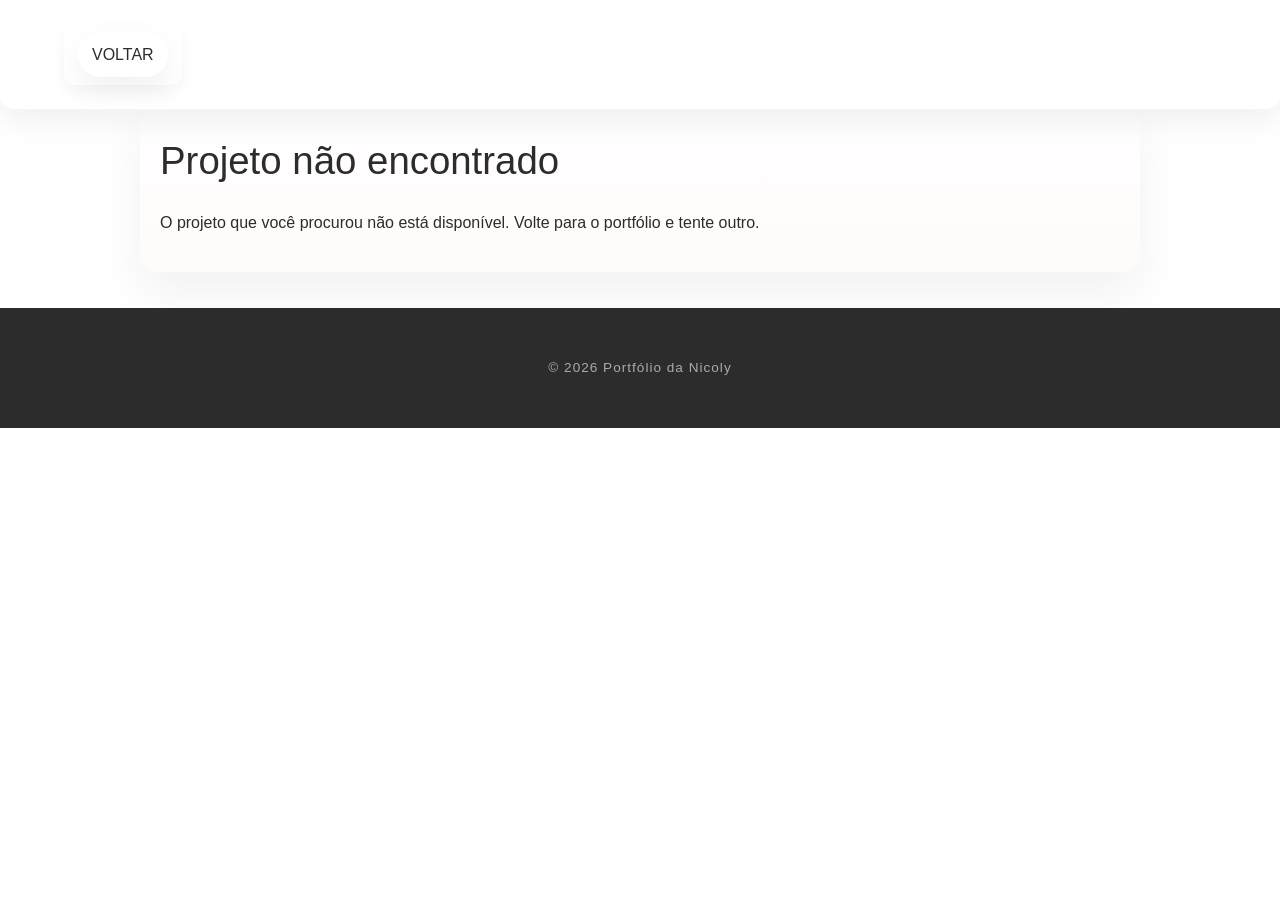
==== project.html @ 489e851e "Novos projetos" ====
<!DOCTYPE html>
<html lang="pt-BR">

<head>
    <meta charset="utf-8">
    <meta name="viewport" content="width=device-width, initial-scale=1">
    <title>Projeto — Detalhes</title>
    <link rel="stylesheet" href="style.css">
    <style>
        .project-hero {
            max-width: 1000px;
            margin: 36px auto;
            padding: 20px
        }

        .project-gallery {
            display: flex;
            gap: 12px;
            flex-wrap: wrap;
            margin-top: 16px
        }

        .project-gallery img {
            width: 100%;
            max-width: 320px;
            border-radius: 8px
        }

        .back-link {
            display: inline-block;
            margin-bottom: 12px
        }

        .project-meta {
            color: #666;
            margin-top: 8px
        }
    </style>
</head>

<body>
    <header class="main-header">
        <nav class="nav-links">
            <a href="index.html" class="nav-item">Voltar</a>
        </nav>
    </header>

    <main class="project-hero" id="project-root">
        <h1 id="project-title">Carregando...</h1>
        <div id="project-intro" class="project-meta"></div>
        <p id="project-description"></p>

        <div class="project-gallery" id="project-gallery"></div>
    </main>

    <footer class="main-footer">
        <p>&copy; 2026 Portfólio da Nicoly</p>
    </footer>

    <script>
        (function () {
            function qs(key) {
                const params = new URLSearchParams(window.location.search);
                return params.get(key);
            }

            const projects = {
                'residencia-linhas-fluidas': {
                    title: 'Residência Linhas Fluídas',
                    intro: 'Arquitetura residencial integrando luz natural e minimalismo.',
                    description: 'Projeto residencial com ênfase em fluxos orgânicos, materiais naturais e soluções de iluminação que ampliam espaços pequenos.',
                    images: [
                        'https://images.unsplash.com/photo-1600585154340-be6161a56a0c?auto=format&fit=crop&w=1200&q=80',
                        'https://images.unsplash.com/photo-1505693416388-ac5ce068fe85?auto=format&fit=crop&w=1200&q=80'
                    ]
                },
                'apartamento-quartzo-rose': {
                    title: 'Apartamento Quartzo Rose',
                    intro: 'Design de interiores em tons pastéis e texturas suaves.',
                    description: 'Ambiente assinado com paleta aconchegante, móveis sob medida e iluminação cenográfica para destacar pontos de interesse.',
                    images: [
                        'https://images.unsplash.com/photo-1616486338812-3dadae4b4ace?auto=format&fit=crop&w=1200&q=80',
                        'https://images.unsplash.com/photo-1524758631624-e2822e304c36?auto=format&fit=crop&w=1200&q=80'
                    ]

                },
                'teste': {
                    title: 'Teste',
                    intro: 'Design de interiores em tons pastéis e texturas suaves.',
                    description: 'Ambiente assinado com paleta aconchegante, móveis sob medida e iluminação cenográfica para destacar pontos de interesse.',
                    images: [
                        'https://images.unsplash.com/photo-1616486338812-3dadae4b4ace?auto=format&fit=crop&w=1200&q=80',
                        'https://images.unsplash.com/photo-1524758631624-e2822e304c36?auto=format&fit=crop&w=1200&q=80'
                    ]
                },
                'pavilhao-cupula-dourada': {
                    title: 'Pavilhão Cúpula Dourada',
                    intro: 'Estrutura contemporânea com materiais reflexivos.',
                    description: 'Pavilhão que explora vãos livres e superfícies metálicas para criar composições luminosas e cenográficas.',
                    images: [
                        'https://images.unsplash.com/photo-1600607687939-ce8a6c25118c?auto=format&fit=crop&w=1200&q=80',
                        'https://images.unsplash.com/photo-1505693416388-ac5ce068fe85?auto=format&fit=crop&w=1200&q=80'
                    ]
                },
                'living-conforto-moderno': {
                    title: 'Living Conforto Moderno',
                    intro: 'Sala integrada com mobiliário autoral.',
                    description: 'Projeto de sala de estar que combina peças contemporâneas, texturas naturais e detalhes metálicos para equilíbrio visual.',
                    images: [
                        'https://images.unsplash.com/photo-1618221195710-dd6b41faaea6?auto=format&fit=crop&w=1200&q=80',
                        'https://images.unsplash.com/photo-1524758631624-e2822e304c36?auto=format&fit=crop&w=1200&q=80'
                    ]
                }
            };

            const id = qs('id');
            const container = document.getElementById('project-root');
            const titleEl = document.getElementById('project-title');
            const descEl = document.getElementById('project-description');
            const introEl = document.getElementById('project-intro');
            const gallery = document.getElementById('project-gallery');

            if (!id || !projects[id]) {
                titleEl.innerText = 'Projeto não encontrado';
                descEl.innerText = 'O projeto que você procurou não está disponível. Volte para o portfólio e tente outro.';
                introEl.innerText = '';
                return;
            }

            const p = projects[id];
            titleEl.innerText = p.title;
            introEl.innerText = p.intro;
            descEl.innerText = p.description;

            (p.images || []).forEach(src => {
                const img = document.createElement('img');
                img.src = src;
                img.alt = p.title;
                gallery.appendChild(img);
            });
        })();
    </script>
</body>

</html>
---- style.css ----
:root {
    --color-white: #ffffff;
    --animation-fast: 220ms;
    --animation-medium: 450ms;
    --animation-slow: 800ms;
    --color-pink-light: #fff0f2;
    --color-pink-accent: #f3c6cf;
    --color-gold: #cfb53b;
    --color-gold-dark: #b59a2b;
    --color-text-dark: #2c2c2c;
    --color-text-muted: #7c7c7c;
    --transition-smooth: all 0.4s cubic-bezier(0.25, 0.46, 0.45, 0.94);
}

:root {
    --color-white: #ffffff;
    --animation-fast: 220ms;
    --animation-medium: 450ms;
    --animation-slow: 800ms;
    --color-pink-light: #fff0f2;
    --color-pink-accent: #f3c6cf;
    --color-gold: #cfb53b;
    --color-gold-dark: #b59a2b;
    --color-text-dark: #2c2c2c;
    --color-text-muted: #7c7c7c;
    --transition-smooth: all 0.4s cubic-bezier(0.25, 0.46, 0.45, 0.94);
}

* {
    box-sizing: border-box;
    margin: 0;
    padding: 0;
}

html {
    scroll-behavior: smooth;
    font-family: 'Helvetica Neue', Arial, sans-serif;
    color: var(--color-text-dark);
    background-color: var(--color-white);
}

body {
    overflow-x: hidden;
    line-height: 1.7;
}

/* reserve espaço para header (ajustável por media queries) */
:root {
    --header-height: 76px;
}

body {
    padding-top: var(--header-height);
}

.main-header {
    position: fixed;
    top: 0;
    left: 0;
    width: 100%;
    background-color: rgba(255, 255, 255, 0.95);
    display: flex;
    justify-content: space-between;
    align-items: center;
    padding: 1.5rem 4rem;
    z-index: 1000;
    border-bottom: 1px solid var(--color-pink-light);
    backdrop-filter: blur(5px);
    /* allow transform-based hide/show and smooth transitions */
    transform: translateY(0);
    transition: transform var(--animation-fast) ease, background-color 220ms ease, box-shadow 220ms ease, padding 220ms ease;
    will-change: transform, box-shadow, background-color;
}

:root {
    --header-height: 72px;
    /* fallback height if JS isn't available */
}

/* ensure content doesn't get covered by the fixed header */
body {
    padding-top: var(--header-height);
}

.main-header.scrolled {
    /* keep same padding to avoid collapsing header on scroll */
    box-shadow: 0 6px 26px rgba(0, 0, 0, 0.06);
    background-color: rgba(255, 255, 255, 0.98);
    transform: translateY(0);
}

/* header remains fixed; no hidden state */

.logo {
    font-size: 1.6rem;
    font-weight: 300;
    letter-spacing: 4px;
    color: var(--color-gold);
    text-transform: uppercase;
}

.logo-animate {
    animation: logoPop 900ms cubic-bezier(.22, .9, .26, 1) both;
}

@keyframes logoPop {
    0% {
        transform: translateY(-6px) scale(0.98);
        opacity: 0;
    }

    60% {
        transform: translateY(2px) scale(1.03);
        opacity: 1;
    }

    100% {
        transform: translateY(0) scale(1);
    }
}

.nav-links {
    display: inline-flex;
    align-items: center;
    justify-content: center;
    padding: 0.5rem 0.85rem;
    background: transparent;
    color: var(--color-text-dark);
    border-radius: 12px;
    box-shadow: 0 8px 18px rgba(0, 0, 0, 0.04);
    text-decoration: none;
    transition: transform var(--animation-fast) ease, background-color var(--animation-fast) ease, color var(--animation-fast) ease, box-shadow var(--animation-fast) ease;
    text-transform: uppercase;
    transition: var(--transition-smooth), transform var(--animation-fast) ease;
    position: relative;
}

.nav-item::after {
    content: '';
    position: absolute;
    bottom: -5px;
    left: 0;
    width: 0;
    height: 1px;
    background-color: var(--color-gold);
    transition: var(--transition-smooth);
}

.nav-item:hover {
    color: var(--color-gold);
}

.nav-item:hover::after {
    width: 100%;
}

.hero-section {
    height: 100vh;
    display: flex;
    align-items: center;
    justify-content: center;
    background: linear-gradient(135deg, var(--color-white) 50%, var(--color-pink-light) 100%);
    padding: 0 2rem;
    text-align: center;
    margin-top: 0;
    position: relative;
}

.hero-content {
    max-width: 800px;
    animation: fadeIn 1.2s ease-out;
    transition: transform var(--animation-medium) cubic-bezier(.22, .9, .26, 1);
    will-change: transform;
    background: rgba(255, 255, 255, 0.72);
    backdrop-filter: blur(6px) saturate(120%);
    border-radius: 18px;
    padding: 2.5rem;
    box-shadow: 0 28px 60px rgba(0, 0, 0, 0.06);
}

.hero-title {
    font-size: 3rem;
    font-weight: 300;
    line-height: 1.2;
    letter-spacing: -1px;
    color: var(--color-text-dark);
    margin-bottom: 1.5rem;
}

.hero-subtitle {
    font-size: 1.2rem;
    color: var(--color-text-muted);
    margin-bottom: 2.5rem;
    font-weight: 300;
}

.hero-btn {
    display: inline-block;
    text-decoration: none;
    padding: 0.9rem 2.4rem;
    background-color: transparent;
    color: var(--color-gold);
    border: 1px solid var(--color-gold);
    border-radius: 999px;
    font-size: 0.9rem;
    letter-spacing: 2px;
    text-transform: uppercase;
    transition: var(--transition-smooth);
}

.hero-btn:hover {
    background-color: var(--color-gold);
    color: var(--color-white);
    box-shadow: 0 10px 20px rgba(207, 181, 59, 0.15);
}

section {
    padding: 8rem 4rem;
}

.section-title {
    text-align: center;
    font-size: 2.2rem;
    font-weight: 300;
    letter-spacing: 2px;
    margin-bottom: 3rem;
    position: relative;
    text-transform: uppercase;
}

.section-title::after {
    content: '';
    display: block;
    width: 40px;
    height: 2px;
    background-color: var(--color-gold);
    margin: 1rem auto 0 auto;
    border-radius: 2px;
}

.filter-container {
    display: flex;
    justify-content: center;
    gap: 1.5rem;
    margin-bottom: 4rem;
}

.filter-btn {
    background: none;
    border: none;
    padding: 0.5rem 1.5rem;
    font-size: 0.9rem;
    text-transform: uppercase;
    letter-spacing: 1px;
    cursor: pointer;
    color: var(--color-text-muted);
    transition: var(--transition-smooth);
    border-bottom: 2px solid transparent;
}

.filter-btn.active,
.filter-btn:hover {
    color: var(--color-text-dark);
    border-bottom: 2px solid var(--color-pink-accent);
}

.portfolio-grid {
    display: grid;
    grid-template-columns: repeat(auto-fill, minmax(450px, 1fr));
    gap: 3rem;
}

.portfolio-item {
    background-color: var(--color-white);
    border-bottom: 2px solid var(--color-pink-light);
    transition: transform var(--animation-medium) ease, box-shadow var(--animation-medium) ease, border-bottom-color var(--animation-medium) ease, opacity var(--animation-medium) ease;
    transform-style: preserve-3d;
    border-radius: 14px;
    overflow: hidden;
}

.portfolio-item:hover {
    transform: translateY(-10px) scale(1.02) rotateX(1deg);
    border-bottom-color: var(--color-gold);
    box-shadow: 0 18px 40px rgba(0, 0, 0, 0.06);
}

.image-wrapper {
    position: relative;
    width: 100%;
    height: 350px;
    overflow: hidden;
    background-color: var(--color-pink-light);
    perspective: 900px;
    border-radius: 12px;
}

.image-wrapper img {
    width: 100%;
    height: 100%;
    object-fit: cover;
    border-radius: 10px;
    transition: transform var(--animation-medium) cubic-bezier(.22, .9, .26, 1), box-shadow var(--animation-medium) ease;
    transform-origin: center center;
}

.portfolio-item:hover .image-wrapper img {
    transform: scale(1.05) rotateZ(0.001deg);
}

.overlay {
    position: absolute;
    top: 0;
    left: 0;
    width: 100%;
    height: 100%;
    background-color: rgba(255, 240, 242, 0.85);
    display: flex;
    align-items: center;
    justify-content: center;
    opacity: 0;
    transition: opacity var(--animation-fast) ease, background-color var(--animation-fast) ease;
    cursor: pointer;
    border-radius: 10px;
}

.portfolio-item:hover .overlay {
    opacity: 1;
}

.view-project {
    color: var(--color-text-dark);
    font-size: 0.9rem;
    letter-spacing: 2px;
    text-transform: uppercase;
    border-bottom: 1px solid var(--color-gold);
    padding-bottom: 0.3rem;
}

.item-info {
    padding: 2rem 1rem;
}

.item-info h3 {
    font-size: 1.4rem;
    font-weight: 400;
    margin-bottom: 0.8rem;
    color: var(--color-text-dark);
}

.item-info p {
    font-size: 0.95rem;
    color: var(--color-text-muted);
    font-weight: 300;
}

.card-hidden {
    opacity: 0;
    transform: translateY(40px);
    transition: opacity var(--animation-slow) ease-out, transform var(--animation-slow) ease-out;
}

.card-visible {
    opacity: 1;
    transform: translateY(0);
}

.about-section {
    background-color: var(--color-pink-light);
}

.about-container {
    max-width: 1200px;
    margin: 0 auto;
    display: grid;
    grid-template-columns: 1.2fr 0.8fr;
    gap: 4rem;
    align-items: center;
}

.section-title-left {
    font-size: 2.2rem;
    font-weight: 300;
    letter-spacing: 2px;
    margin-bottom: 2rem;
    text-transform: uppercase;
    color: var(--color-gold);
}

.about-description {
    font-size: 1.1rem;
    font-weight: 300;
    color: var(--color-text-dark);
    margin-bottom: 3rem;
}

.resume-timeline {
    border-left: 1px solid var(--color-gold);
    padding-left: 2rem;
}

/* Project page styles */
.project-hero {
    max-width: 1200px;
    margin: 48px auto;
    padding: 32px;
    background: linear-gradient(180deg, rgba(255, 255, 255, 0.9), rgba(255, 250, 250, 0.95));
    border-radius: 16px;
    box-shadow: 0 20px 50px rgba(14, 14, 14, 0.06);
}

.project-hero h1 {
    font-size: 2.4rem;
    font-weight: 400;
    margin-bottom: 0.6rem;
    color: var(--color-text-dark);
}

.project-meta {
    color: var(--color-text-muted);
    font-size: 0.95rem;
    margin-bottom: 1rem;
}

.project-description {
    margin-top: 12px;
    color: var(--color-text-dark);
    font-weight: 300;
}

.project-gallery {
    display: grid;
    grid-template-columns: repeat(auto-fit, minmax(260px, 1fr));
    gap: 16px;
    margin-top: 20px;
}

.project-gallery img {
    width: 100%;
    height: 220px;
    object-fit: cover;
    border-radius: 12px;
    transition: transform var(--animation-fast) ease, box-shadow var(--animation-fast) ease;
}

.project-gallery img:hover {
    transform: translateY(-6px) scale(1.02);
    box-shadow: 0 18px 36px rgba(0, 0, 0, 0.08);
}

.project-cta {
    display: flex;
    gap: 12px;
    margin-top: 18px;
}

.project-cta a {
    text-decoration: none;
    padding: 10px 16px;
    border-radius: 10px;
    background: transparent;
    border: 1px solid var(--color-gold);
    color: var(--color-gold);
    transition: var(--transition-smooth);
}

.project-cta a.primary {
    background: var(--color-gold);
    color: var(--color-white);
}

@media (max-width:720px) {
    .main-header {
        padding: 1rem 1.2rem
    }

    .project-hero {
        padding: 18px;
        margin: 20px
    }

    .project-gallery img {
        height: 180px
    }
}

/* footer uses default flow (not fixed) */


.timeline-entry {
    margin-bottom: 2.5rem;
    position: relative;
}

.timeline-entry::before {
    content: '';
    position: absolute;
    left: calc(-2rem - 4px);
    top: 6px;
    width: 7px;
    height: 7px;
    background-color: var(--color-gold);
    border-radius: 50%;
}

.timeline-entry .year {
    font-size: 0.85rem;
    color: var(--color-gold-dark);
    font-weight: 500;
    display: block;
    margin-bottom: 0.3rem;
}

.timeline-entry h4 {
    font-size: 1.1rem;
    font-weight: 400;
    margin-bottom: 0.5rem;
}

.timeline-entry p {
    font-size: 0.9rem;
    color: var(--color-text-muted);
    font-weight: 300;
}

.about-image-wrapper {
    width: 100%;
    height: 500px;
    overflow: hidden;
    border-radius: 18px;
    box-shadow: 0 15px 35px rgba(0, 0, 0, 0.05);
}

.about-image-wrapper img {
    width: 100%;
    height: 100%;
    object-fit: cover;
}

/* ---------- GitHub Pages visual fallback ---------- */
/* Fixes for environments that don't support backdrop-filter or render transparencies oddly */
@supports not ((-webkit-backdrop-filter: blur(1px)) or (backdrop-filter: blur(1px))) {

    .hero-content,
    .main-header {
        background-color: rgba(255, 255, 255, 0.96) !important;
        -webkit-backdrop-filter: none !important;
        backdrop-filter: none !important;
        box-shadow: 0 6px 18px rgba(0, 0, 0, 0.04) !important;
    }

    .about-section {
        background-color: #fff !important;
    }
}

/* Make the responsive grid and images more robust on Pages */
.portfolio-grid {
    grid-template-columns: repeat(auto-fill, minmax(260px, 1fr)) !important;
    gap: 2rem;
}

.image-wrapper {
    height: auto !important;
}

.image-wrapper img {
    height: auto !important;
    max-height: 420px;
    width: 100%;
}

.hero-section {
    min-height: 70vh;
}

/* Tamer shadows for better contrast */
.portfolio-item,
.hero-content,
.about-image-wrapper,
.lightbox-content {
    box-shadow: 0 8px 20px rgba(0, 0, 0, 0.04) !important;
}

/* Ensure header remains fixed and visible */
.main-header {
    position: fixed !important;
    top: 0 !important;
    left: 0 !important;
    right: 0 !important;
}

/* Reduce hero decorative noise on Pages */
.hero-decor {
    opacity: 0.6 !important;
}

/* If you want a stricter fallback, uncomment to hide blobs entirely */
/* .hero-decor { display: none !important; } */

/* End fallback */

/* ---------- Strong roundness overrides ---------- */
:root {
    --radius-lg: 20px;
    --radius-md: 14px;
    --soft-shadow: 0 12px 30px rgba(0, 0, 0, 0.06);
}

/* Apply generous radii and softer shadows to key UI elements */
.main-header,
.hero-content,
.portfolio-item,
.image-wrapper,
.about-image-wrapper,
.lightbox-content,
.nav-item,
.hero-btn,
.submit-btn,
.contact-form input,
.contact-form textarea {
    border-radius: var(--radius-md) !important;
    box-shadow: var(--soft-shadow) !important;
}

.hero-content,
.about-image-wrapper,
.lightbox-content {
    border-radius: var(--radius-lg) !important;
}

.portfolio-item {
    border-bottom: none !important;
    overflow: hidden;
}

.image-wrapper {
    border-radius: calc(var(--radius-md) - 2px) !important;
    overflow: hidden !important;
}

/* Make nav items pill-shaped */
.nav-item {
    border-radius: 999px !important;
}

/* Slightly larger gaps and softer grid for small screens */
.portfolio-grid {
    gap: 2.4rem !important;
}

/* Reduce harsh borders */
* {
    border-radius: inherit;
}

/* End strong overrides */

.contact-section {
    max-width: 700px;
    margin: 0 auto;
    text-align: center;
}

.contact-subtitle {
    color: var(--color-text-muted);
    font-weight: 300;
    margin-bottom: 3rem;
}

.contact-form {
    display: flex;
    flex-direction: column;
    gap: 1.5rem;
}

.contact-form input,
.contact-form textarea {
    width: 100%;
    padding: 1rem;
    border: 1px solid var(--color-pink-accent);
    background-color: var(--color-white);
    font-family: inherit;
    font-size: 0.95rem;
    color: var(--color-text-dark);
    outline: none;
    transition: var(--transition-smooth);
    border-radius: 12px;
}

.contact-form input:focus,
.contact-form textarea:focus {
    border-color: var(--color-gold);
    background-color: var(--color-pink-light);
}

.submit-btn {
    background-color: var(--color-gold);
    color: var(--color-white);
    border: none;
    padding: 1rem;
    font-size: 0.95rem;
    letter-spacing: 2px;
    text-transform: uppercase;
    cursor: pointer;
    transition: var(--transition-smooth);
    border-radius: 999px;
}

.submit-btn:hover {
    background-color: var(--color-gold-dark);
}

.main-footer {
    background-color: var(--color-text-dark);
    color: rgba(255, 255, 255, 0.6);
    padding: 3rem 2rem;
    text-align: center;
    font-size: 0.85rem;
    font-weight: 300;
    letter-spacing: 1px;
}

.lightbox {
    display: none;
    position: fixed;
    z-index: 2000;
    top: 0;
    left: 0;
    width: 100%;
    height: 100%;
    background-color: rgba(255, 255, 255, 0.98);
    align-items: center;
    justify-content: center;
    flex-direction: column;
    animation: fadeIn 0.4s ease;
}

.lightbox-content {
    max-width: 85%;
    max-height: 75vh;
    object-fit: contain;
    box-shadow: 0 20px 40px rgba(0, 0, 0, 0.07);
    border-radius: 12px;
}

.lightbox-caption {
    margin-top: 1.5rem;
    font-size: 1.1rem;
    color: var(--color-text-dark);
    font-weight: 300;
    text-align: center;
    max-width: 600px;
}

.lightbox-close {
    position: absolute;
    top: 2rem;
    right: 3rem;
    font-size: 3rem;
    font-weight: 200;
    cursor: pointer;
    color: var(--color-text-dark);
    transition: var(--transition-smooth);
}

.lightbox-close:hover {
    color: var(--color-gold);
}

@keyframes fadeIn {
    from {
        opacity: 0;
        transform: translateY(10px);
    }

    to {
        opacity: 1;
        transform: translateY(0);
    }
}

/* Decorative hero blobs */
.hero-decor {
    position: absolute;
    inset: 0;
    pointer-events: none;
    overflow: hidden;
}

.blob {
    position: absolute;
    filter: blur(24px);
    opacity: 0.85;
    transform-origin: center;
    mix-blend-mode: multiply;
}

.blob-1 {
    width: 360px;
    height: 360px;
    left: -6%;
    top: 8%;
    background: radial-gradient(circle at 30% 30%, #f9e5e9, rgba(243, 198, 207, 0.6));
    animation: float1 8s ease-in-out infinite;
}

.blob-2 {
    width: 260px;
    height: 260px;
    right: -4%;
    top: 26%;
    background: radial-gradient(circle at 70% 30%, #fff7e6, rgba(207, 181, 59, 0.14));
    animation: float2 7s ease-in-out infinite;
}

.blob-3 {
    width: 420px;
    height: 420px;
    left: 30%;
    bottom: -10%;
    background: radial-gradient(circle at 50% 60%, #fff0f2, rgba(243, 198, 207, 0.5));
    animation: float3 10s ease-in-out infinite;
}

@keyframes float1 {
    0% {
        transform: translateY(0) rotate(0deg);
    }

    50% {
        transform: translateY(-18px) rotate(6deg);
    }

    100% {
        transform: translateY(0) rotate(0deg);
    }
}

@keyframes float2 {
    0% {
        transform: translateY(0) rotate(-4deg);
    }

    50% {
        transform: translateY(-12px) rotate(2deg);
    }

    100% {
        transform: translateY(0) rotate(-4deg);
    }
}

@keyframes float3 {
    0% {
        transform: translateY(0) rotate(2deg);
    }

    50% {
        transform: translateY(-24px) rotate(-6deg);
    }

    100% {
        transform: translateY(0) rotate(2deg);
    }
}

/* Social bar */
/* Nav items styled like previous social buttons */
.nav-links {
    display: flex;
    gap: 1rem;
    align-items: center;
}

.nav-item {
    display: inline-flex;
    align-items: center;
    justify-content: center;
    padding: 0.55rem 0.9rem;
    background: transparent;
    color: var(--color-text-dark);
    border-radius: 12px;
    box-shadow: 0 8px 18px rgba(0, 0, 0, 0.04);
    text-decoration: none;
    transition: transform var(--animation-fast) ease, background-color var(--animation-fast) ease, color var(--animation-fast) ease;
}

.nav-item:hover {
    transform: translateY(-6px);
    background-color: var(--color-gold);
    color: var(--color-white);
}

/* svg icon sizing inside nav */
.nav-item svg {
    width: 18px;
    height: 18px;
    display: block;
    fill: currentColor;
}

/* visually hidden text for screen readers */
.sr-only {
    position: absolute;
    width: 1px;
    height: 1px;
    padding: 0;
    margin: -1px;
    overflow: hidden;
    clip: rect(0, 0, 0, 0);
    white-space: nowrap;
    border: 0;
}

/* active state */
.nav-item.active {
    background-color: var(--color-gold);
    color: var(--color-white);
}

/* ensure existing underline animation still works but hidden when background active */
.nav-item::after {
    bottom: -6px;
}

/* scroll-indicator removed */

/* Rounded & fluid theme adjustments */
/* subtle global smoothing */
* {
    transition: background-color 320ms cubic-bezier(.22, .9, .26, 1), color 260ms ease, transform 400ms cubic-bezier(.22, .9, .26, 1);
}

@media (max-width: 768px) {
    :root {
        --header-height: 64px;
    }

    .main-header {
        padding: 1.05rem 1.2rem;
    }

    .main-header.scrolled {
        box-shadow: 0 6px 26px rgba(0, 0, 0, 0.06);
        background-color: rgba(255, 255, 255, 0.98);
    }

    .nav-links {
        display: flex;
        gap: 0.6rem;
        align-items: center;
        padding-left: 0.25rem;
        overflow-x: auto;
        -webkit-overflow-scrolling: touch;
    }

    .hero-title {
        font-size: 2.2rem;
    }

    section {
        padding: 5rem 2rem;
    }

    .portfolio-grid {
        grid-template-columns: 1fr;
    }


    /* Mobile / touch-specific fixes: prevent header from shifting on touch/scroll */
    @media (pointer: coarse),
    (max-width: 768px) {
        .main-header {
            position: fixed !important;
            top: 0 !important;
            left: 0 !important;
            right: 0 !important;
            transform: none !important;
            -webkit-transform: none !important;
            transition: background-color 180ms ease, box-shadow 180ms ease;
            touch-action: manipulation;
        }

        /* disable hover translate on touch devices */
        .nav-item:hover {
            transform: none !important;
        }

        /* avoid header being affected by child momentum scrolling */
        .nav-links {
            -webkit-overflow-scrolling: touch;
            overscroll-behavior-x: contain;
            overscroll-behavior-y: auto;
        }
    }

    .about-container {
        grid-template-columns: 1fr;
        gap: 2rem;
    }

    .about-image-wrapper {
        height: 350px;
        order: -1;
    }

    .hero-content {
        padding: 1.6rem;
        border-radius: 14px;
    }

    .portfolio-item {
        border-radius: 12px;
    }

    .blob {
        display: none;
    }

    .social-bar {
        left: 10px;
    }
}
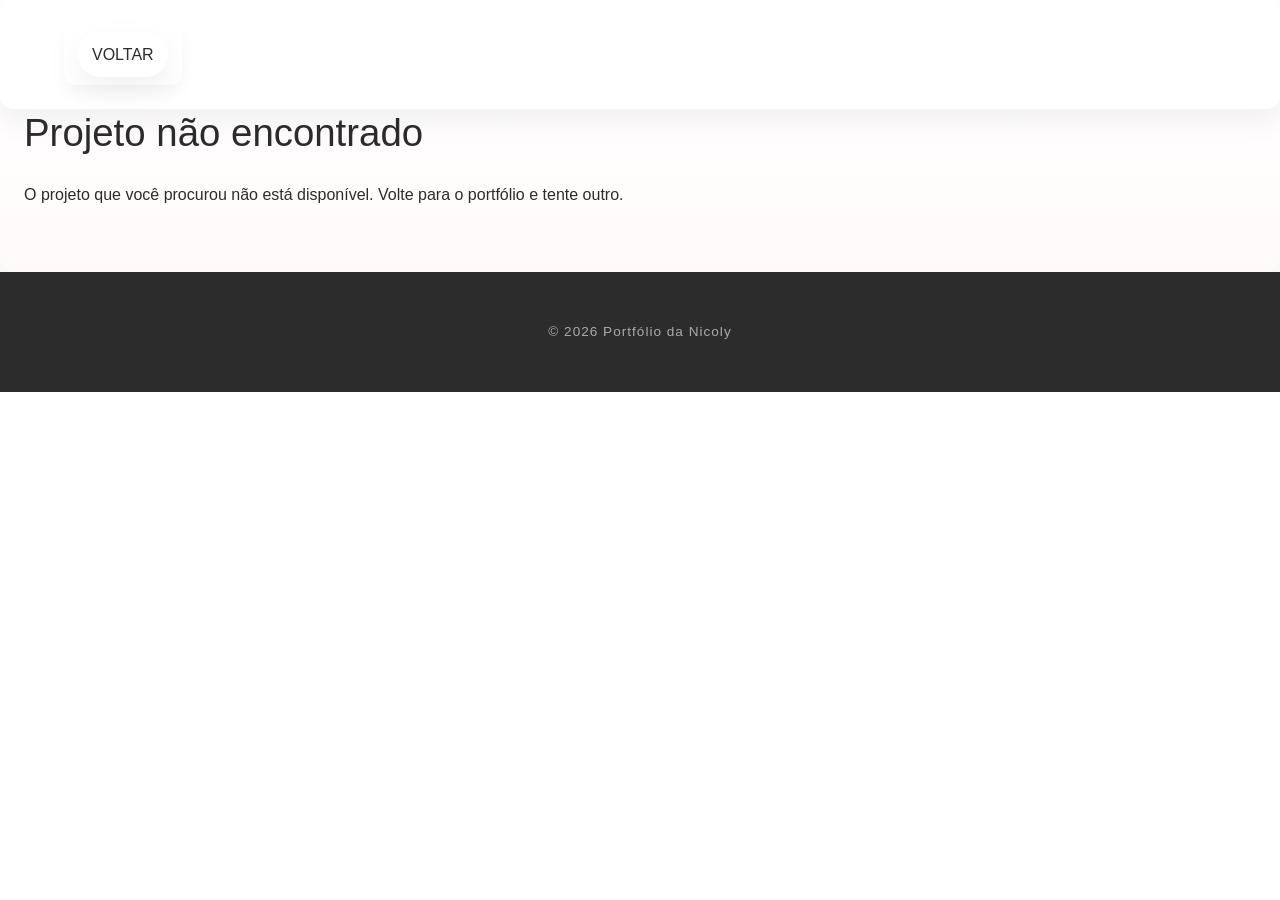
==== commit 67af86b5: "Teste" ====
--- a/project.html
+++ b/project.html
@@ -8,32 +8,63 @@
     <link rel="stylesheet" href="style.css">
     <style>
         .project-hero {
-            max-width: 1000px;
-            margin: 36px auto;
-            padding: 20px
+            width: 100%;
+            max-width: none;
+            margin: 0;
+            padding: 28px 24px 40px;
         }
 
         .project-gallery {
+            display: grid;
+            grid-template-columns: repeat(2, minmax(0, 1fr));
+            grid-auto-rows: minmax(520px, auto);
+            gap: 24px;
+            margin: 24px 0 0;
+            width: 100%;
+            max-width: 1400px;
+        }
+
+        .project-gallery .image-wrapper {
+            background-color: transparent;
+            box-shadow: none;
+            padding: 0;
             display: flex;
-            gap: 12px;
-            flex-wrap: wrap;
-            margin-top: 16px
+            flex-direction: column;
+            overflow: hidden;
+            min-height: 520px;
         }
 
         .project-gallery img {
             width: 100%;
-            max-width: 320px;
-            border-radius: 8px
-        }
-
-        .back-link {
-            display: inline-block;
-            margin-bottom: 12px
+            height: 100%;
+            object-fit: cover;
+            border-radius: 18px;
+            display: block;
+        }
+
+        .image-caption {
+            padding: 0.9rem 1rem;
+            color: #444;
+            font-size: 0.92rem;
+            line-height: 1.45;
+            border-bottom-left-radius: 18px;
+            border-bottom-right-radius: 18px;
+            margin-top: -6px;
         }
 
         .project-meta {
             color: #666;
-            margin-top: 8px
+            margin-top: 8px;
+        }
+
+        @media (max-width: 900px) {
+            .project-hero {
+                padding: 24px 18px 32px;
+            }
+
+            .project-gallery {
+                grid-template-columns: 1fr;
+            }
         }
     </style>
 </head>
@@ -57,6 +88,12 @@
         <p>&copy; 2026 Portfólio da Nicoly</p>
     </footer>
 
+    <div class="lightbox" id="lightbox">
+        <span class="lightbox-close">&times;</span>
+        <img class="lightbox-content" id="lightbox-img" src="" alt="">
+        <div class="lightbox-caption" id="lightbox-caption"></div>
+    </div>
+
     <script>
         (function () {
             function qs(key) {
@@ -89,8 +126,31 @@
                     intro: 'Design de interiores em tons pastéis e texturas suaves.',
                     description: 'Ambiente assinado com paleta aconchegante, móveis sob medida e iluminação cenográfica para destacar pontos de interesse.',
                     images: [
-                        'https://images.unsplash.com/photo-1616486338812-3dadae4b4ace?auto=format&fit=crop&w=1200&q=80',
-                        'https://images.unsplash.com/photo-1524758631624-e2822e304c36?auto=format&fit=crop&w=1200&q=80'
+                        'imagens/Teste/WhatsApp%20Image%202026-06-05%20at%2014.52.46%20(1).jpeg',
+                        'imagens/Teste/WhatsApp%20Image%202026-06-05%20at%2014.52.46%20(2).jpeg',
+                        'imagens/Teste/WhatsApp%20Image%202026-06-05%20at%2014.52.46%20(3).jpeg',
+                        'imagens/Teste/WhatsApp%20Image%202026-06-05%20at%2014.52.46%20(4).jpeg',
+                        'imagens/Teste/WhatsApp%20Image%202026-06-05%20at%2014.52.46.jpeg',
+                        'imagens/Teste/WhatsApp%20Image%202026-06-05%20at%2014.52.47%20(1).jpeg',
+                        'imagens/Teste/WhatsApp%20Image%202026-06-05%20at%2014.52.47%20(2).jpeg',
+                        'imagens/Teste/WhatsApp%20Image%202026-06-05%20at%2014.52.47%20(3).jpeg',
+                        'imagens/Teste/WhatsApp%20Image%202026-06-05%20at%2014.52.47%20(4).jpeg',
+                        'imagens/Teste/WhatsApp%20Image%202026-06-05%20at%2014.52.47%20(5).jpeg',
+                        'imagens/Teste/WhatsApp%20Image%202026-06-05%20at%2014.52.47%20(6).jpeg',
+                        'imagens/Teste/WhatsApp%20Image%202026-06-05%20at%2014.52.47.jpeg',
+                        'imagens/Teste/WhatsApp%20Image%202026-06-05%20at%2014.52.48%20(1).jpeg',
+                        'imagens/Teste/WhatsApp%20Image%202026-06-05%20at%2014.52.48%20(2).jpeg',
+                        'imagens/Teste/WhatsApp%20Image%202026-06-05%20at%2014.52.48%20(3).jpeg',
+                        'imagens/Teste/WhatsApp%20Image%202026-06-05%20at%2014.52.48.jpeg',
+                        'imagens/Teste/WhatsApp%20Image%202026-06-05%20at%2014.52.49%20(1).jpeg',
+                        'imagens/Teste/WhatsApp%20Image%202026-06-05%20at%2014.52.49%20(2).jpeg',
+                        'imagens/Teste/WhatsApp%20Image%202026-06-05%20at%2014.52.49%20(3).jpeg',
+                        'imagens/Teste/WhatsApp%20Image%202026-06-05%20at%2014.52.49%20(4).jpeg',
+                        'imagens/Teste/WhatsApp%20Image%202026-06-05%20at%2014.52.49%20(5).jpeg',
+                        'imagens/Teste/WhatsApp%20Image%202026-06-05%20at%2014.52.49.jpeg',
+                        'imagens/Teste/WhatsApp%20Image%202026-06-05%20at%2014.52.50%20(1).jpeg',
+                        'imagens/Teste/WhatsApp%20Image%202026-06-05%20at%2014.52.50%20(2).jpeg',
+                        'imagens/Teste/WhatsApp%20Image%202026-06-05%20at%2014.52.50.jpeg'
                     ]
                 },
                 'pavilhao-cupula-dourada': {
@@ -131,12 +191,95 @@
             titleEl.innerText = p.title;
             introEl.innerText = p.intro;
             descEl.innerText = p.description;
-
-            (p.images || []).forEach(src => {
+            const project = p;
+
+            const lightbox = document.getElementById('lightbox');
+            const lightboxImg = document.getElementById('lightbox-img');
+            const lightboxCaption = document.getElementById('lightbox-caption');
+            const lightboxClose = document.querySelector('.lightbox-close');
+
+            const openLightbox = (src, title) => {
+                if (!lightbox || !lightboxImg) return;
+                lightboxImg.src = src;
+                lightboxCaption.innerText = title;
+                lightbox.style.display = 'flex';
+                document.body.style.overflow = 'hidden';
+            };
+
+            const closeLightbox = () => {
+                if (!lightbox) return;
+                lightbox.style.display = 'none';
+                document.body.style.overflow = 'auto';
+            };
+
+            const createImageWrapper = (src, title) => {
+                const wrapper = document.createElement('div');
+                wrapper.className = 'image-wrapper card-hidden';
                 const img = document.createElement('img');
                 img.src = src;
-                img.alt = p.title;
-                gallery.appendChild(img);
+                img.alt = title;
+                wrapper.appendChild(img);
+
+                const caption = document.createElement('div');
+                caption.className = 'image-caption';
+                caption.innerText = title;
+                wrapper.appendChild(caption);
+
+                wrapper.addEventListener('mousemove', (e) => {
+                    const rect = wrapper.getBoundingClientRect();
+                    const px = (e.clientX - rect.left) / rect.width;
+                    const py = (e.clientY - rect.top) / rect.height;
+                    const rotateY = (px - 0.5) * 12;
+                    const rotateX = (0.5 - py) * 8;
+                    img.style.transform = `perspective(900px) rotateX(${rotateX}deg) rotateY(${rotateY}deg) scale(1.03)`;
+                    img.style.boxShadow = '0 20px 40px rgba(0,0,0,0.08)';
+                });
+
+                wrapper.addEventListener('mouseleave', () => {
+                    img.style.transform = '';
+                    img.style.boxShadow = '';
+                });
+
+                wrapper.addEventListener('click', () => openLightbox(src, title));
+
+                return wrapper;
+            };
+
+            const animateGallery = () => {
+                const items = document.querySelectorAll('.project-gallery .card-hidden');
+                const observer = new IntersectionObserver((entries, obs) => {
+                    entries.forEach(entry => {
+                        if (entry.isIntersecting) {
+                            entry.target.classList.add('card-visible');
+                            obs.unobserve(entry.target);
+                        }
+                    });
+                }, { threshold: 0.15, rootMargin: '0px 0px -50px 0px' });
+                items.forEach(item => observer.observe(item));
+            };
+
+            project.images.forEach(src => gallery.appendChild(createImageWrapper(src, project.title)));
+            animateGallery();
+
+
+
+
+            if (lightboxClose) {
+                lightboxClose.addEventListener('click', closeLightbox);
+            }
+
+            if (lightbox) {
+                lightbox.addEventListener('click', (e) => {
+                    if (e.target === lightbox) {
+                        closeLightbox();
+                    }
+                });
+            }
+
+            document.addEventListener('keydown', (e) => {
+                if (e.key === 'Escape' && lightbox && lightbox.style.display === 'flex') {
+                    closeLightbox();
+                }
             });
         })();
     </script>
